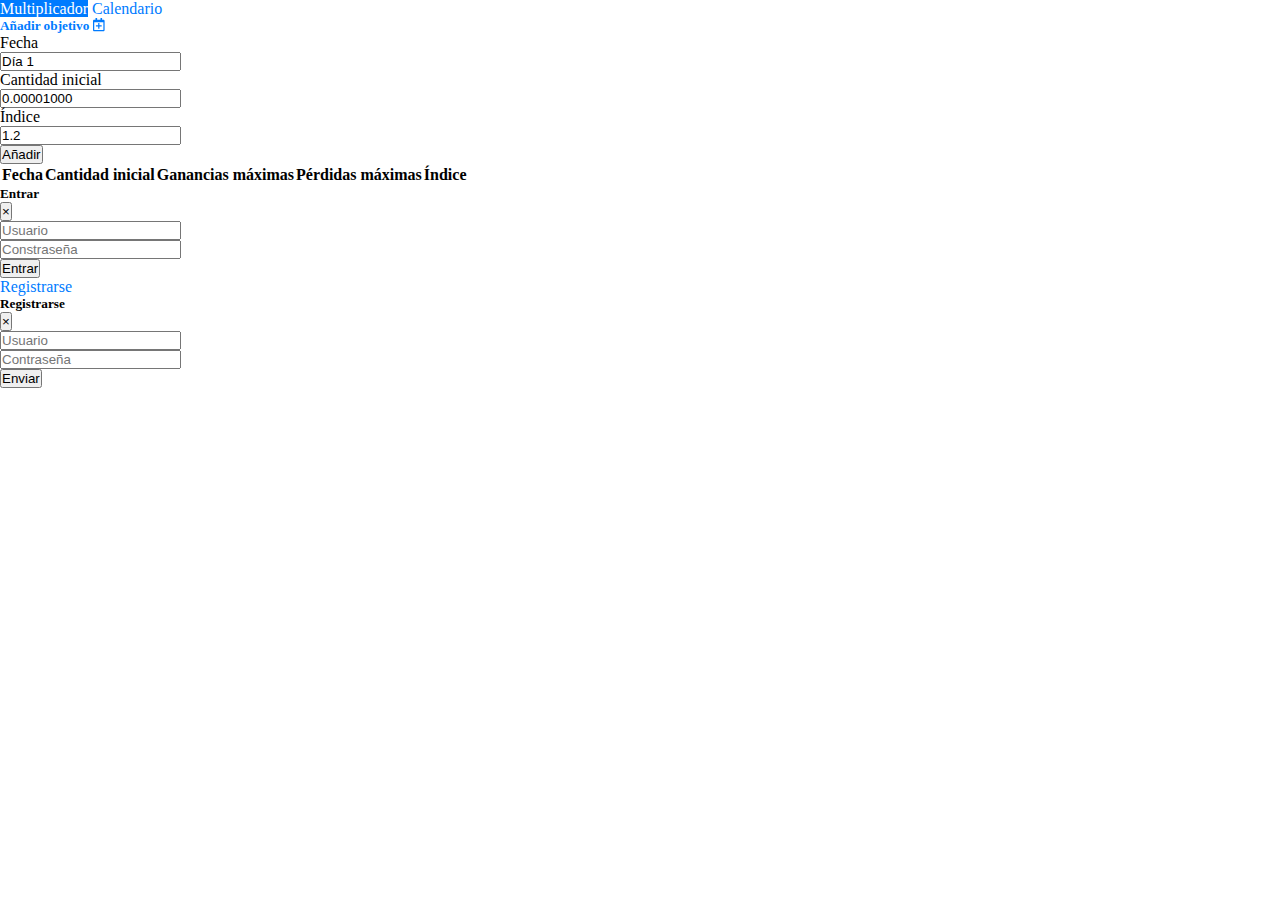
==== calendar.html @ ff53e6e5 "BitcoLab v1.2" ====
<!DOCTYPE html>
<html lang="en">
	<head>
		<meta charset="UTF-8">
		<meta name="viewport" content="width=device-width, user-scalable=no, initial-scale=1.0, maximum-scale=1.0, minimum-scale=1.0">
		<title>BitcoLab - Calendario</title>
		<link rel="stylesheet" href="css/bootstrap.min.css">
		<link rel="stylesheet" href="css/style.css">
		<link rel="shortcut icon" type="image/png" href="images/favicon.ico"/>
		<script src="js/jquery-3.2.1.min.js"></script>
		<script defer src="js/fontawesome-all.js"></script>
		<script type="text/javascript">
			$(window).on('scroll', function() {
				if($(window).scrollTop()) {
					$('#navbarId').addClass('dark-nav-bg text-white');
				}
				else {
					$('#navbarId').removeClass('dark-nav-bg text-white');
				}
			})
		</script>
	</head>



	<body>
		<div class="fixed-top text-center" id="navbarId">
		  	<div class="row pvFull">
		  		<a class="col-6 py-2 onHoverPrimary" href="index.html">Multiplicador</a>
		  		<a class="col-6 py-2 onHoverPrimary" href="calendar.html">Calendario</a>
		  	</div>
		</div>
		
		<div class="container">

			<div id="accordion" role="tablist" class="my-5">
			  <div class="card">
			    <div class="card-header" role="tab" id="headingOne">
			      <h5 class="mb-0 text-center">
			        <a data-toggle="collapse" href="#collapseOne" role="button" aria-expanded="true" aria-controls="collapseOne" >
			          Añadir objetivo <i class="far fa-calendar-plus"></i>
			        </a>
			      </h5>
			    </div>

			    <div id="collapseOne" class="collapse show" role="tabpanel" aria-labelledby="headingOne" data-parent="#accordion">
			      <div class="card-body">

			        <form>
					  <div class="form-group row justify-content-center">
					    <label for="inputDate" class="col-sm-4 col-md-3 col-lg-2 col-form-label">Fecha</label>
					    <div class="col-sm-3">
					      <input type="text" class="form-control" id="inputDate" placeholder="Día 0" value="Día 1">
					    </div>
					  </div>
					</form>

					 <form>
					  <div class="form-group row justify-content-center">
					    <label for="inputStarterAmount" class="col-sm-4 col-md-3 col-lg-2 col-form-label">Cantidad inicial</label>
					    <div class="col-sm-3">
					      <input type="number" min="0.00000000" step="0.00000001" class="form-control" id="inputStarterAmount" placeholder="0.00000000" value="0.00001000">
					    </div>
					  </div>
					</form>

					 <form>
					  <div class="form-group row justify-content-center">
					    <label for="inputIndex" class="col-sm-4 col-md-3 col-lg-2 col-form-label">Índice</label>
					    <div class="col-sm-3">
					      <input type="number" min="1" step="0.1" class="form-control" id="inputIndex" placeholder="1.2" value="1.2">
					    </div>
					  </div>
					</form>

					<div class="row justify-content-center text-center">
						<div class="col-4">
							<button type="submit" class="btn btn-primary py-2 px-5" id="addNew">Añadir</button>
						</div>
					</div>

			      </div>
			    </div>
			  </div>
			</div>

			<div class="table-responsive">
				<table class="table">
				    <thead>
					    <tr class="bg-primary text-white">
						    <th scope="col">Fecha</th>
						    <th scope="col">Cantidad inicial</th>
						    <th scope="col">Ganancias máximas</th>
						    <th scope="col">Pérdidas máximas</th>
						    <th scope="col">Índice</th>
					    </tr>
					  </thead>
					  <tbody id="tbody">
					  	<!-- Tabla de prueba
					    <tr>
					    	<td>Día 1</td>
						    <td>0.00000100</td>
						    <td>0.00000150</td>
						    <td>0.00000050</td>
						    <td>1.5</td>
					    </tr>
					    Tabla de prueba -->
					  </tbody>
				</table>
			</div>

			<div class="modal fade" id="login" tabindex="-1" role="dialog" aria-labelledby="exampleModalLabel" aria-hidden="true">
			  <div class="modal-dialog" role="document">
			    <div class="modal-content">
			      <div class="modal-header">
			        <h5 class="modal-title">Entrar</h5>
			        <button type="button" class="close" data-dismiss="modal" aria-label="Close">
			          <span aria-hidden="true">&times;</span>
			        </button>
			      </div>
			      <div class="modal-body">
			        
						
					<form>
					  <div class="form-group row justify-content-center">
					    <div class="col-sm-10">
					      <input type="text" class="form-control" id="inputUser1" placeholder="Usuario">
					    </div>
					  </div>
					  <div class="form-group row justify-content-center">
					    <div class="col-sm-10">
					      <input type="password" class="form-control" id="inputPassword1" placeholder="Constraseña">
					    </div>
					  </div>
					  <div class="form-group row justify-content-center mt-4 mb-1">
					    <div class="col-sm-10 text-center">
					      <button type="submit" class="btn btn-primary">Entrar</button>
					    </div>
					  </div>
					  <div class="form-group row justify-content-center ">
					  	<div class="col-sm-10 text-center">
					      <a href="#" id="registerDirection">Registrarse</a>
					  	</div>
					  </div>
					</form>


			      </div>
			    </div>
			  </div>
			</div>

			<div class="modal fade" id="registerModal" tabindex="-1" role="dialog" aria-labelledby="exampleModalLabel" aria-hidden="true">
			  <div class="modal-dialog" role="document">
			    <div class="modal-content">
			      <div class="modal-header">
			        <h5 class="modal-title">Registrarse</h5>
			        <button type="button" class="close" data-dismiss="modal" aria-label="Close">
			          <span aria-hidden="true">&times;</span>
			        </button>
			      </div>
			      <div class="modal-body">
			        
						
					<form>
					  <div class="form-group row justify-content-center">
					    <div class="col-sm-10">
					      <input type="text" class="form-control" id="inputUser2" placeholder="Usuario">
					    </div>
					  </div>
					  <div class="form-group row justify-content-center">
					    <div class="col-sm-10">
					      <input type="password" class="form-control" id="inputPassword2" placeholder="Contraseña">
					    </div>
					  </div>
					  <div class="form-group row justify-content-center mt-4 mb-1">
					    <div class="col-sm-10 text-center">
					      <button type="submit" class="btn btn-primary">Enviar</button>
					    </div>
					  </div>
					</form>


			      </div>
			    </div>
			  </div>
			</div>
		
		</div>



		<script src="js/calendar.js"></script>

 		<script src="https://code.jquery.com/jquery-3.2.1.slim.min.js" integrity="sha384-KJ3o2DKtIkvYIK3UENzmM7KCkRr/rE9/Qpg6aAZGJwFDMVNA/GpGFF93hXpG5KkN" crossorigin="anonymous"></script>
    	<script src="https://cdnjs.cloudflare.com/ajax/libs/popper.js/1.12.3/umd/popper.min.js" integrity="sha384-vFJXuSJphROIrBnz7yo7oB41mKfc8JzQZiCq4NCceLEaO4IHwicKwpJf9c9IpFgh" crossorigin="anonymous"></script>
    	<script src="js/bootstrap.min.js"></script>
  	</body>
</html>
---- css/style.css ----
* {
	margin:0;
	padding: 0;
}

a {
	text-decoration: none;
	color: #007BFF;
}

a:hover {
	text-decoration: none;
}

input[type=number]::-webkit-inner-spin-button, 
input[type=number]::-webkit-outer-spin-button { 
  -webkit-appearance: none; 
  margin: 0; 
}

.vFull {
	height: 100vh;
}

.pvFull {
	height: 100%;
}

.phFull {
	width: 100%;
}

.relative {
	position: relative;
}

.absolute {
	position: absolute;
	width: 100%;
}

.scrollTable {
	height: 80vh;
}

.overflowAuto {
	overflow: auto;
}

.dark-button-style {
	background-color: #212529;
	border-bottom: 2px solid #32383E;
}

.dark-button-press-style {
	background-color: #212529;
	border-bottom: 4px solid #32383E;
	transition: .3s ease;
}

.dark-button-press-style:hover {
	background-color: #2B333B;
	border-bottom: 4px solid #2B333B;
}

.no-input-style {
	outline: none;
	border: 0;
	background-color: transparent;
}

.cursor-hand {
	cursor: pointer;
}

.border-bottom-light {
	border-bottom: 1px solid #E9ECEF;
}

.dark-nav-bg {
	box-shadow: 0px 3px 5px -1px rgba(0,0,0,0.2);
	background-color: white;
	transition: .3s ease;
}

.onHoverPrimary {
	transition: .3s ease;
}

.onHoverPrimary:hover {
	background-color: #007BFF;
	color:white;
}

.handCursor {
	cursor: pointer
}

.hidden {
	display: none;

	transition: .3s ease;
}

.shown {
	display: block;
	transition: .3s ease;
}

.bgBtn {
	box-shadow: 0px 0px 5px 0px rgba(0,0,0,0.3);
	background-color: white;
	border-radius: 100px;
}

.bgSuccessBorder {
	border: 1px solid #28A745;
}

.bgDangerBorder {
	border: 1px solid #DC3545;
}


.textblack {
	color: #222;
}

.bg-primary-selected {
	background-color: #003D7F;
}

.boxChildBg {
	border-right: 1px solid #007bff;
	border-left: 1px solid #007bff;
	border-bottom: 1px solid #007bff;
}

.hoverButtonPrimary {
	background-color: #007BFF;
	transition: .3s ease;
}

.hoverButtonPrimary:hover {
	background-color: #003D7F;
}

.border-success {
	border: 1px solid #28A745;
}

.bgNotify {
	background-color: rgba(255,255,255,.9)
}

.rightBorderRadius {
    border-top-right-radius: 999px;
    border-bottom-right-radius: 999px;
}

.leftBorderRadius {
    border-top-left-radius: 999px;
    border-bottom-left-radius: 999px;
}

.blueUser {
	color: #007BFF;
	transition: .3s ease;
}

.blueUser:hover {
	color: #003D7F;
}

.leftRadius {
	border-top-left-radius: .25rem;
	border-bottom-left-radius: .25rem;
}

.rightRadius {
	border-top-right-radius: .25rem;
	border-bottom-right-radius: .25rem;
}

.topRadius {
	border-top-left-radius: .25rem;
	border-top-right-radius: .25rem;
}

.botRadius {
	border-bottom-left-radius: .25rem;
	border-bottom-right-radius: .25rem;
}

.remRadius {
	border-radius: .25rem;
}
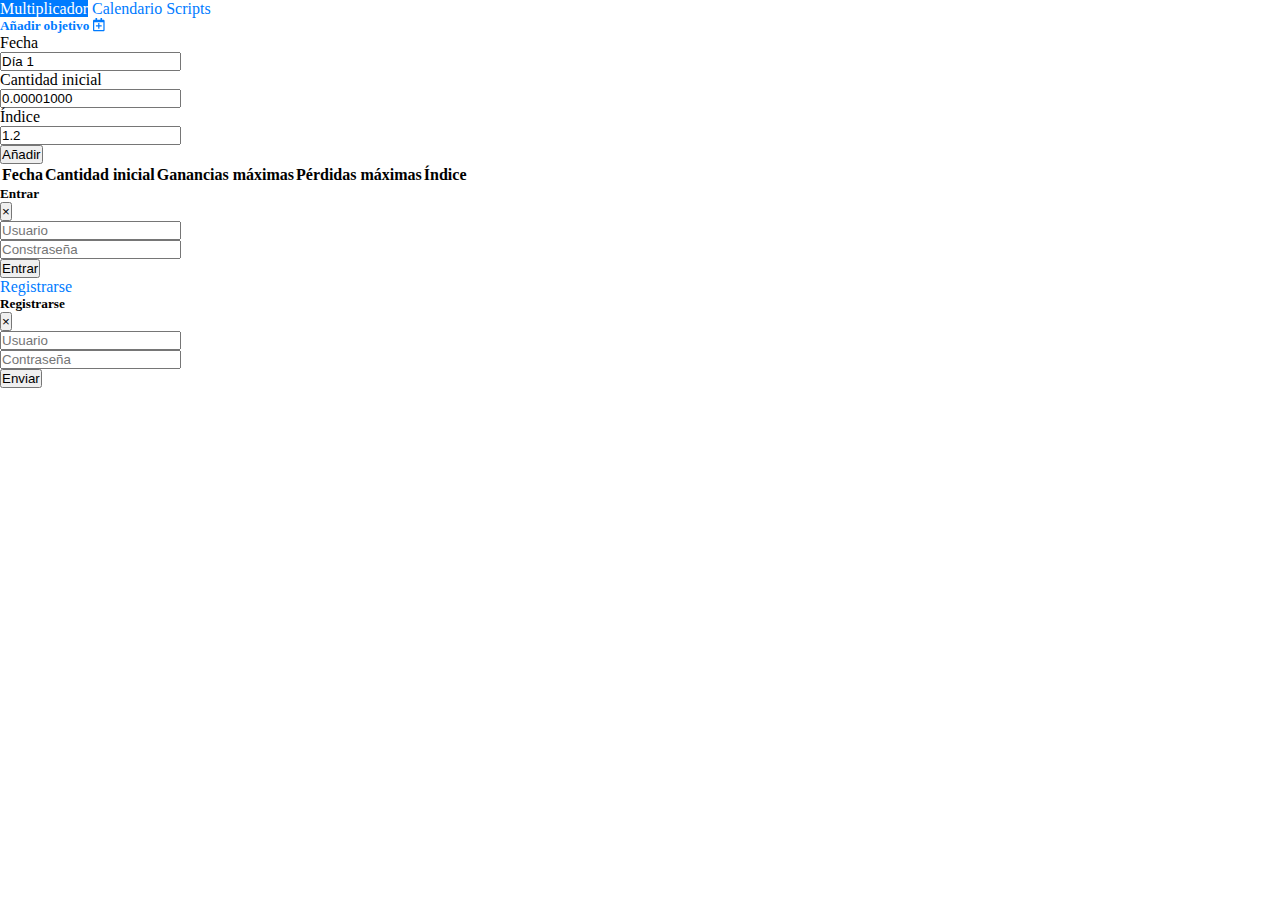
==== commit e40ea933: "Add files via upload" ====
--- a/calendar.html
+++ b/calendar.html
@@ -26,8 +26,9 @@
 	<body>
 		<div class="fixed-top text-center" id="navbarId">
 		  	<div class="row pvFull">
-		  		<a class="col-6 py-2 onHoverPrimary" href="index.html">Multiplicador</a>
-		  		<a class="col-6 py-2 onHoverPrimary" href="calendar.html">Calendario</a>
+		  		<a class="col-4 py-2 onHoverPrimary" href="index.html">Multiplicador</a>
+		  		<a class="col-4 py-2 onHoverPrimary" href="calendar.html">Calendario</a>
+		  		<a class="col-4 py-2 onHoverPrimary" href="scripts.html">Scripts</a>
 		  	</div>
 		</div>
 		
--- a/css/style.css
+++ b/css/style.css
@@ -194,4 +194,25 @@
 
 .remRadius {
 	border-radius: .25rem;
+}
+
+.textarea-container {
+  position: relative;
+}
+.textarea-container textarea {
+  width: 100%;
+  height: 100%;
+  box-sizing: border-box;
+}
+.textarea-container button {
+  position: absolute;
+  bottom: 0;
+  left: 0;
+  margin-bottom: 10px;
+  margin-left: 50%;
+}
+
+.nobtnclass {
+	border:none;
+	background-color: transparent;
 }